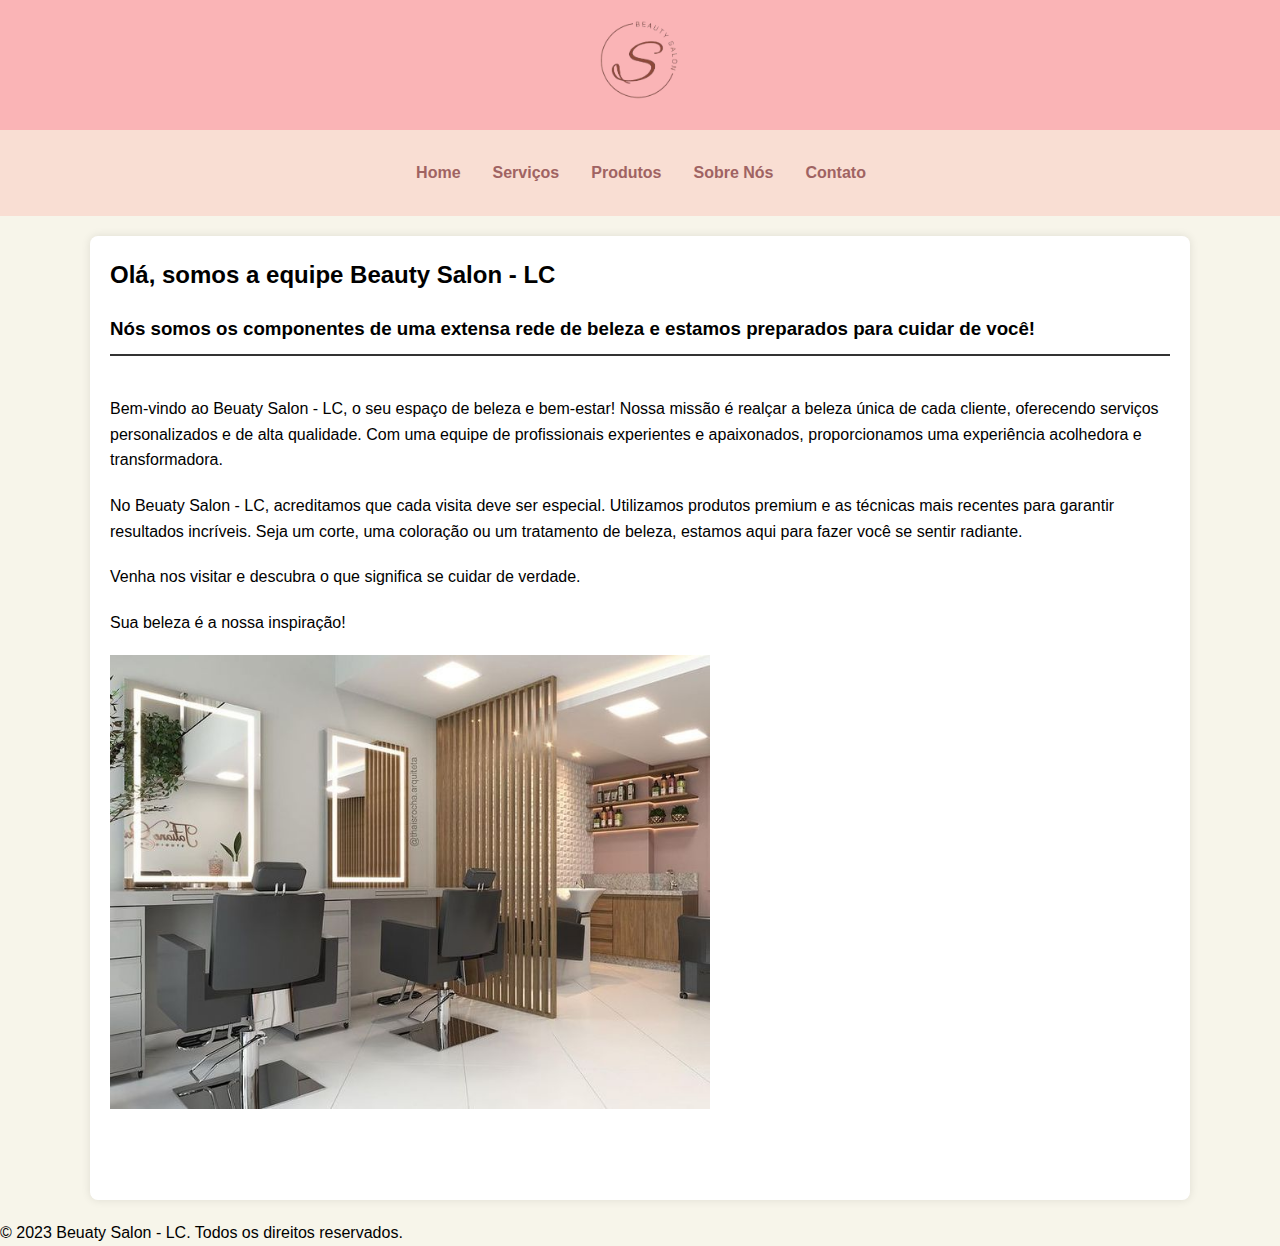
==== index.html @ 680fdeb1 "first commit" ====
<!DOCTYPE html>
<html lang="en">
<head>
    <meta charset="UTF-8">
    <meta http-equiv="X-UA-Compatible" content="IE=edge">
    <meta name="viewport" content="width=device-width, initial-scale=1.0">
    <title>Beuaty Salon - LC</title>
    <link rel="stylesheet" href="style.css">
</head>
<body>
    <header>
        <img id="logo" src="IMG/logo_do_salao-removebg-preview (1).png" width="120px">
      
    </header>    
    <nav>
        <ul>
            <li><a href="index.html"> Home</a></li> 
            <li><a href="serviços.html">Serviços</a> </li>
            <li><a href="produtos.html">Produtos</a> </li>
            <li><a href="sobre nos.html">Sobre Nós</a> </li>
            <li><a href="contato.html">Contato</a></li>
        </ul>
       
    </nav>
    <main>
        <h2>Olá, somos a equipe Beauty Salon - LC</h2> 
        <h3>Nós somos os componentes de uma extensa rede de beleza e estamos preparados para cuidar de você!</h3>
        <p>
            Bem-vindo ao Beuaty Salon - LC, o seu espaço de beleza e bem-estar! Nossa missão é realçar a beleza única de cada cliente, oferecendo serviços personalizados e de alta qualidade. 
            Com uma equipe de profissionais experientes e apaixonados, proporcionamos uma experiência acolhedora e transformadora.
        </p>

           <p>
            No Beuaty Salon - LC, acreditamos que cada visita deve ser especial.
            Utilizamos produtos premium e as técnicas mais recentes para garantir resultados incríveis. 
            Seja um corte, uma coloração ou um tratamento de beleza, estamos aqui para fazer você se sentir radiante.
        </p>

           <p>Venha nos visitar e descubra o que significa se cuidar de verdade.</p> 
            
        <p>Sua beleza é a nossa inspiração!</p>

        <img src="IMG/salao de bele.jpg" width="600px">
        <br>
        <br>
    </main>
    
   <footer>
    <p>&copy; 2023 Beuaty Salon - LC. Todos os direitos reservados.</p>
  </footer>
   
</html>
---- style.css ----
*{
    margin: 0;
    padding: 0;
    box-sizing: border-box;
 }  
body{
    background-color: #f7f5ea;
    padding: 0px;
    font-family: Arial, sans-serif;
  line-height: 1.6;
}
header{
     /*height: 100px;/*altura*/
    background-color: #fab4b6;
    text-align: center;
}
nav{
    /*height: 25px;/*altura*/
    background-color:  #f9ded3; 
    color:#2f3559;
    padding: 30px;
}
nav ul {
    list-style: none;
    display: flex;
    justify-content: center;
  }
  
  nav ul li {
    margin: 0 15px;
  }
  
  nav ul li a {
    color: #a06362;
    text-decoration: none;
    font-weight: bold;
  }
  
  nav ul li a:hover {
    text-decoration: underline;
  }
  main {
    display: flex;
    flex-direction: column;
    gap: 20px;
    max-width: 1100px;
    margin: 20px auto;
    background: #fff;
    padding: 20px;
    border-radius: 8px;
    box-shadow: 0 0 10px rgba(0, 0, 0, 0.1);
  }
  
  main h3 {
    border-bottom: 2px solid #333;
    padding-bottom: 10px;
    margin-bottom: 20px;
  }
#logo{
    padding: 20px;
}
a{
    padding-left: 2px;
    text-decoration: none;
    color: #f1bbbb;

}
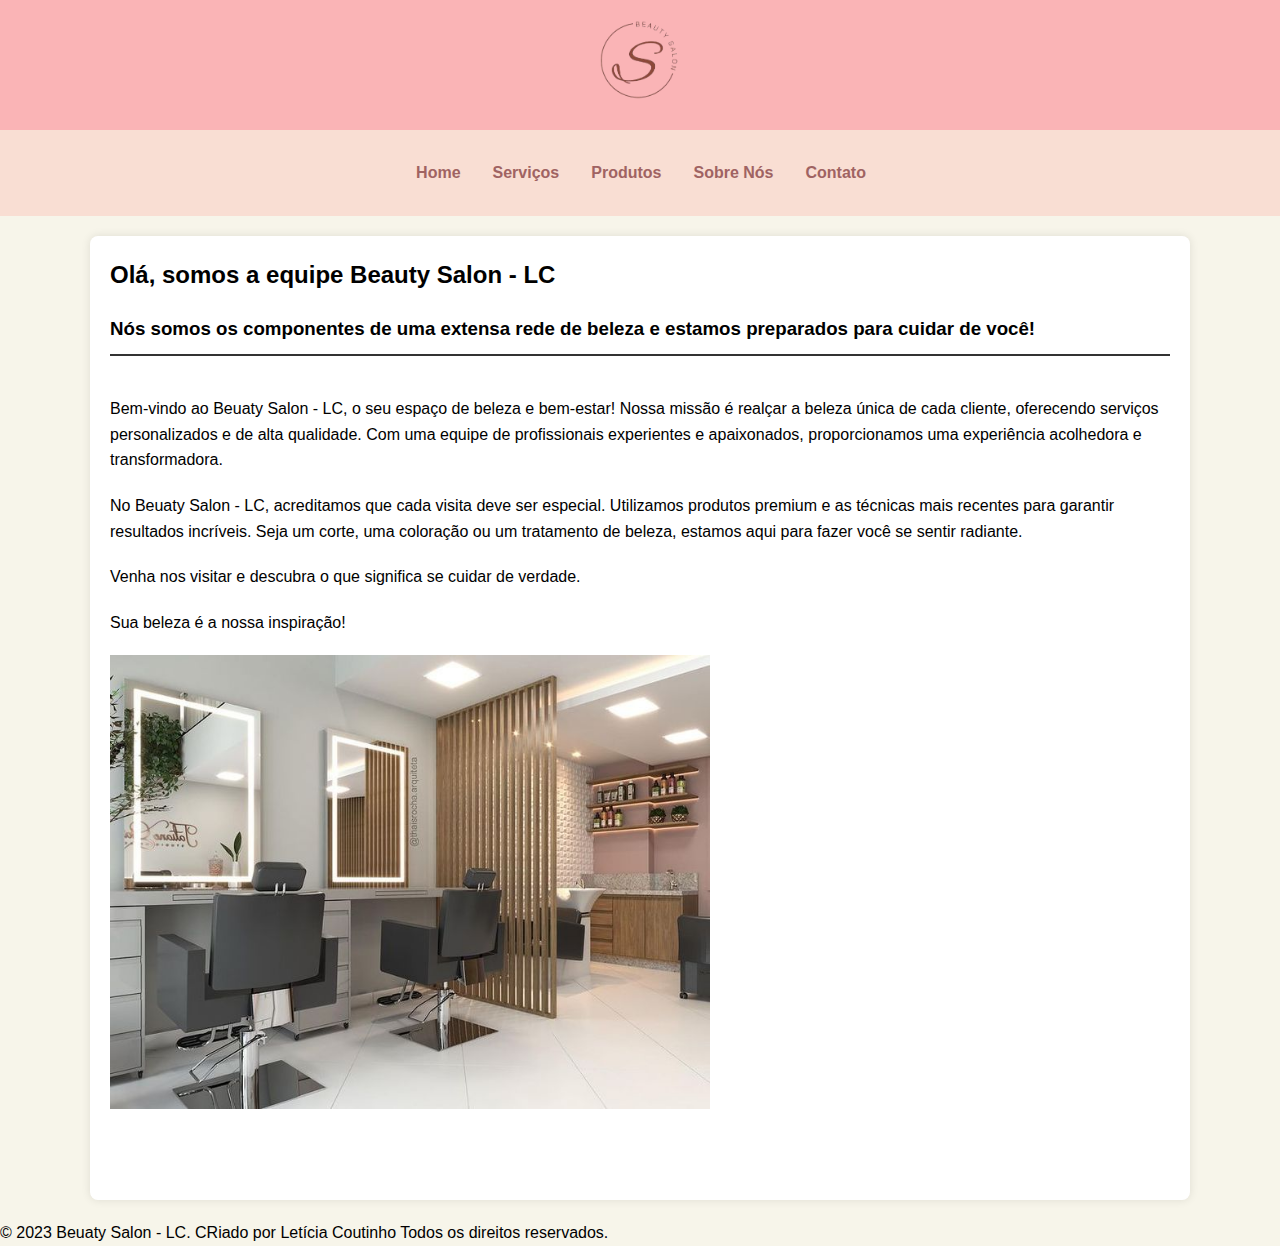
==== commit 8fca32c9: "Criando rodapé do index" ====
--- a/index.html
+++ b/index.html
@@ -46,7 +46,7 @@
     </main>
     
    <footer>
-    <p>&copy; 2023 Beuaty Salon - LC. Todos os direitos reservados.</p>
+    <p>&copy; 2023 Beuaty Salon - LC. CRiado por Letícia Coutinho Todos os direitos reservados.</p>
   </footer>
    
 </html>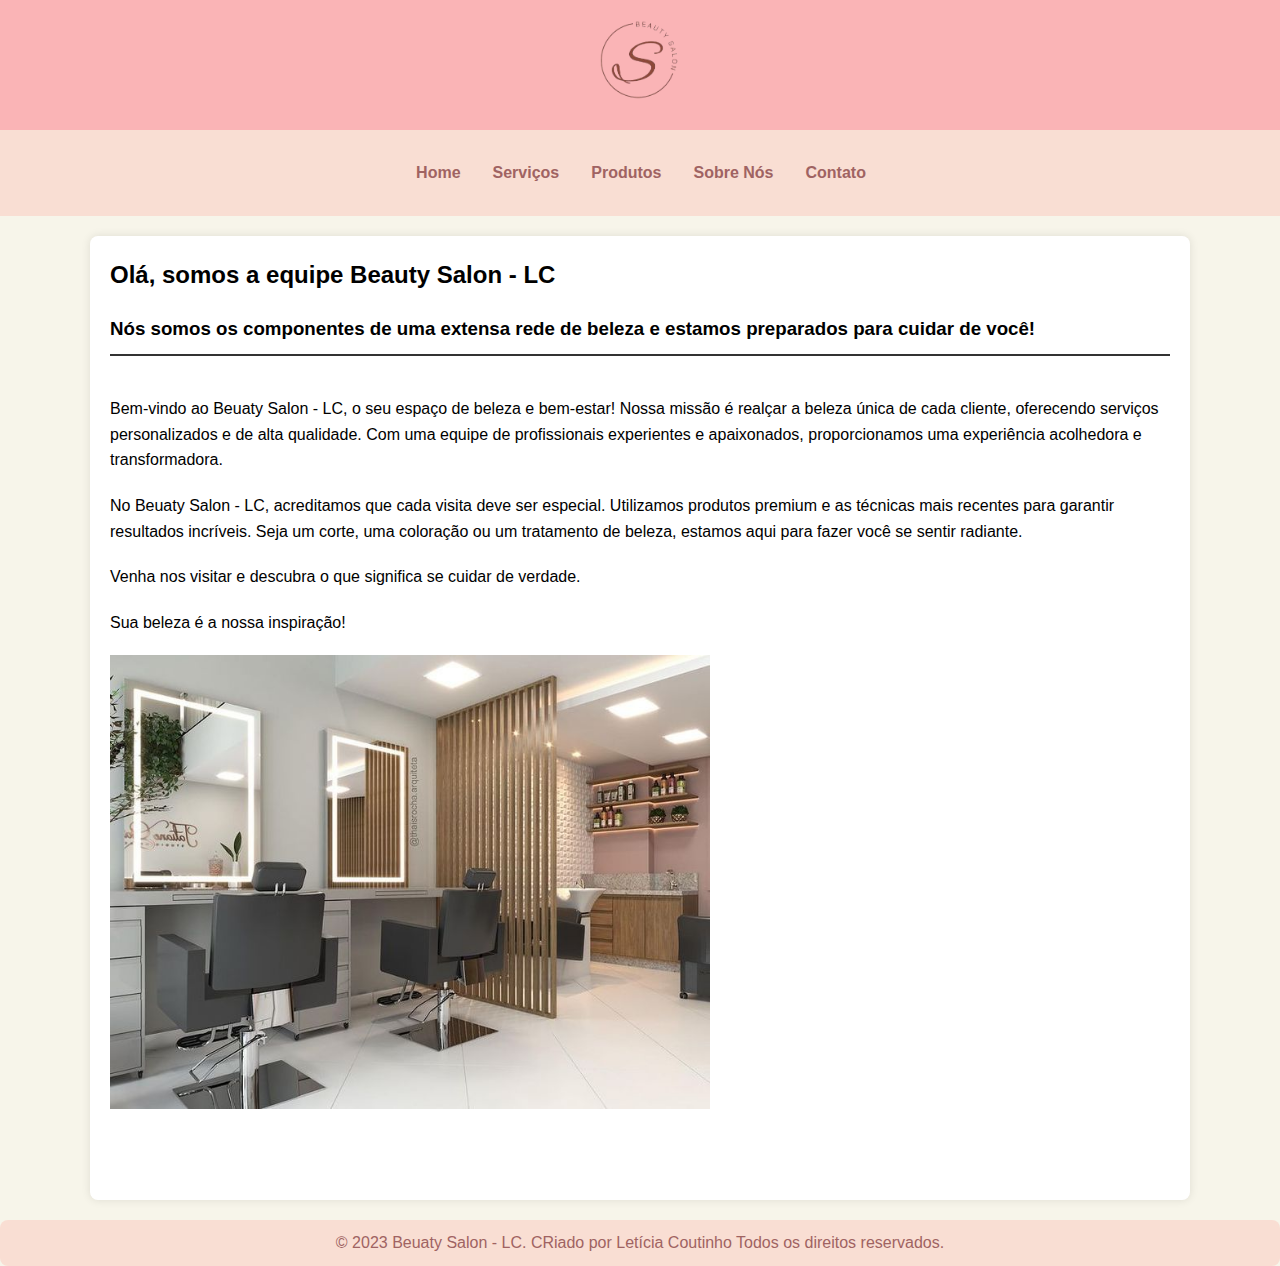
==== commit b9ed9183: "Criando páginas" ====
--- a/index.html
+++ b/index.html
@@ -31,7 +31,7 @@
         </p>
 
            <p>
-            No Beuaty Salon - LC, acreditamos que cada visita deve ser especial.
+            No Beuaty Salon - LC, acreditamos que cada visita deve ser especial. 
             Utilizamos produtos premium e as técnicas mais recentes para garantir resultados incríveis. 
             Seja um corte, uma coloração ou um tratamento de beleza, estamos aqui para fazer você se sentir radiante.
         </p>
--- a/style.css
+++ b/style.css
@@ -65,3 +65,17 @@
     color: #f1bbbb;
 
 }
+.container{
+  display: flex;
+  justify-content: flex-start; 
+  gap: 10px; 
+}
+
+footer p {
+  background: #f9ded3;
+    color: #a06362;
+    text-align: center;
+    padding: 10px;
+    margin-top: 20px;
+    border-radius: 8px;
+}
